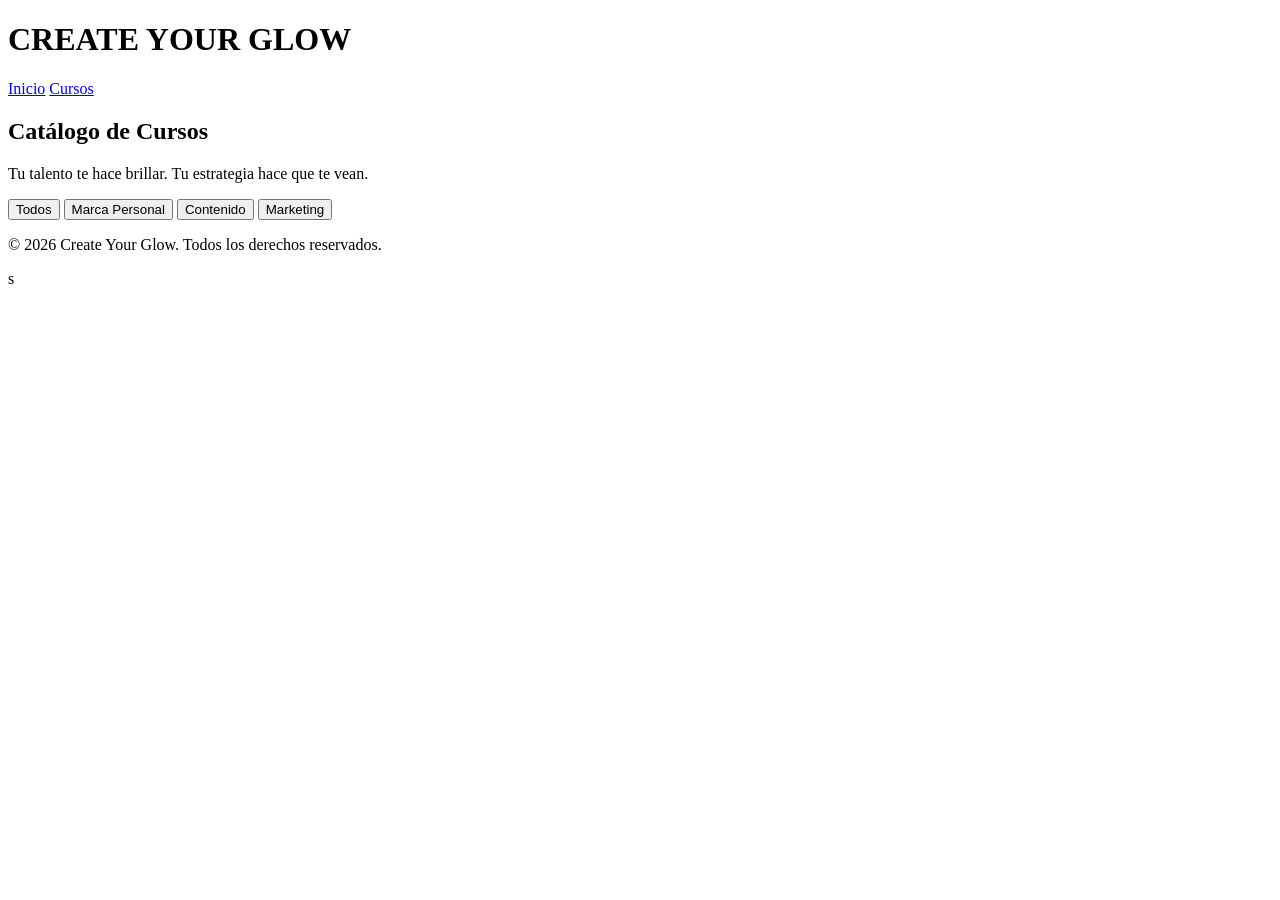
==== cursos.html @ f63a397d "Rename curso.html to cursos.html" ====
<!DOCTYPE html>
<html lang="es">
<head>
    <meta charset="UTF-8">
    <meta name="viewport" content="width=device-width, initial-scale=1.0">
    <title>Catálogo de Cursos - Create Your Glow</title>
    <!-- Importación de tipografías desde Google Fonts -->
    <link rel="preconnect" href="https://fonts.googleapis.com">
    <link rel="preconnect" href="https://fonts.gstatic.com" crossorigin>
    <link href="https://fonts.googleapis.com/css2?family=Libre+Bodoni:ital,wght@0,400..700;1,400..700&family=Montserrat:ital,wght@0,300..700;1,300..700&display=swap" rel="stylesheet">
    <!-- Hoja de estilos principal -->
    <link rel="stylesheet" href="css/estilos.css">
</head>
<body>

    <!-- Header interactivo -->
    <header class="header">
        <div class="header-container">
            <h1 class="logo">CREATE YOUR <span class="glow-text">GLOW</span></h1>
            <nav class="nav">
                <a href="index.html" class="nav-link">Inicio</a>
                <a href="cursos.html" class="nav-link active">Cursos</a>
            </nav>
        </div>
    </header>

    <!-- Contenido Principal -->
    <main class="main-container">
        <!-- Título de la sección -->
        <section class="section-title-area">
            <h2 class="section-title">Catálogo de Cursos</h2>
            <p class="section-subtitle">Tu talento te hace brillar. Tu estrategia hace que te vean.</p>
        </section>

        <!-- Filtros por categoría -->
        <div class="filter-container">
            <button class="filter-btn active" data-filter="todos">Todos</button>
            <button class="filter-btn" data-filter="marca">Marca Personal</button>
            <button class="filter-btn" data-filter="contenido">Contenido</button>
            <button class="filter-btn" data-filter="marketing">Marketing</button>
        </div>

        <!-- Contenedor dinámico de las tarjetas de cursos -->
        <div id="cursos-grid" class="cursos-grid">
            <!-- Las tarjetas se inyectarán dinámicamente mediante JavaScript -->
        </div>
    </main>

    <!-- Footer sencillo -->
    <footer class="footer">
        <p>&copy; 2026 Create Your Glow. Todos los derechos reservados.</p>
    </footer>

    <!-- Script de la lógica -->
    <script src="js/cursos.js"></script>
</body>
</html>s
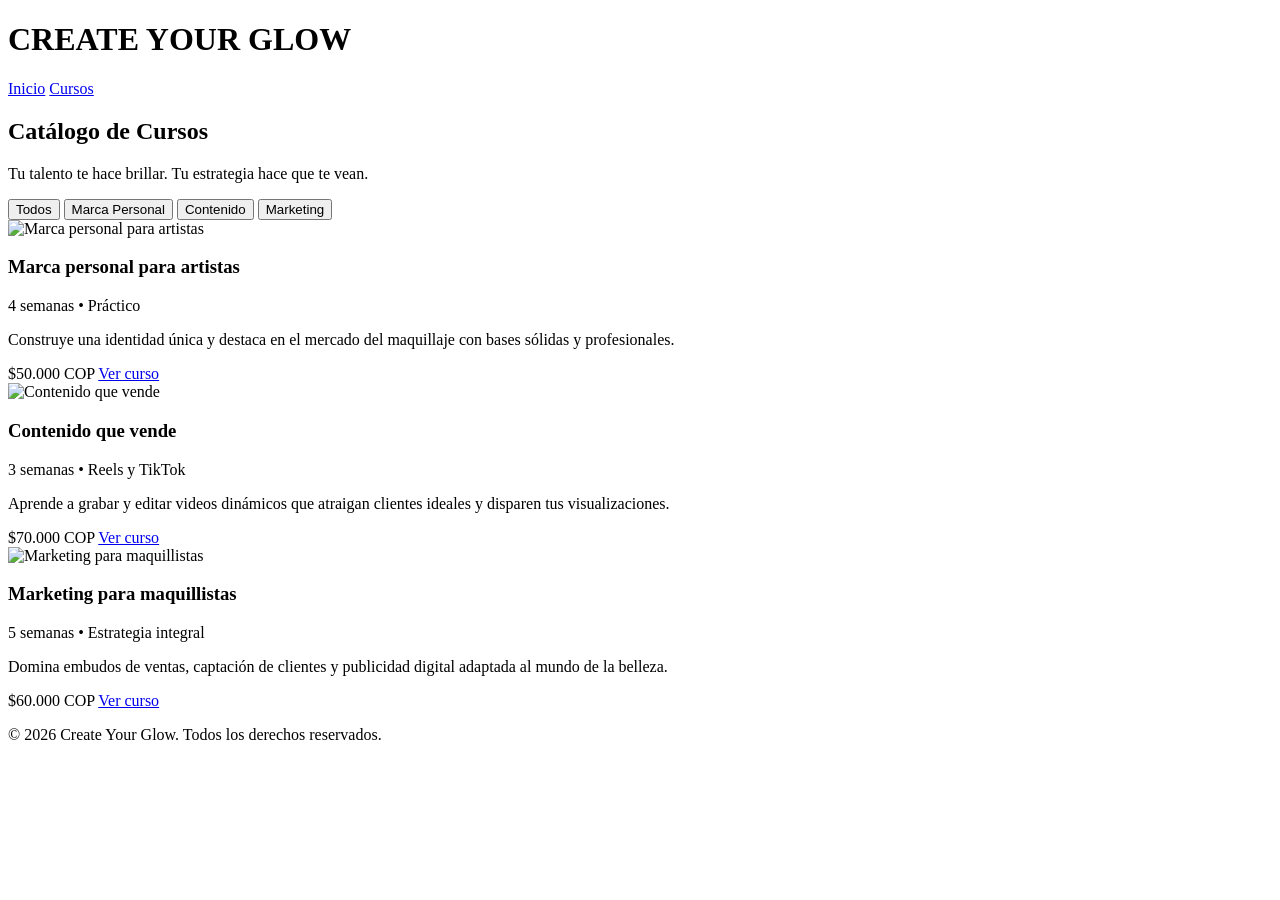
==== commit 0ef95ebf: "Update cursos.html" ====
--- a/cursos.html
+++ b/cursos.html
@@ -54,4 +54,4 @@
     <!-- Script de la lógica -->
     <script src="js/cursos.js"></script>
 </body>
-</html>s
+</html>
--- a/css/estilos.css
+++ b/css/estilos.css
@@ -0,0 +1,160 @@
+/* Tablero Kanban */
+.kanban-board {
+    display: grid;
+    grid-template-columns: repeat(1, 1fr);
+    gap: 1.2rem;
+    align-items: start;
+}
+
+@media (min-width: 768px) {
+    .kanban-board {
+        grid-template-columns: repeat(3, 1fr);
+    }
+}
+
+@media (min-width: 1100px) {
+    .kanban-board {
+        grid-template-columns: repeat(5, 1fr);
+    }
+}
+
+.kanban-column {
+    background-color: #F4F4F6;
+    border-radius: 10px;
+    padding: 0.8rem;
+    min-height: 400px;
+}
+
+.column-header {
+    display: flex;
+    justify-content: space-between;
+    align-items: center;
+    padding: 0.6rem 0.8rem;
+    border-radius: 6px;
+    margin-bottom: 0.8rem;
+    color: #FFF;
+    font-size: 0.85rem;
+}
+
+.stage-nuevo { background-color: #6C5CE7; }
+.stage-contactado { background-color: #3498DB; }
+.stage-interesado { background-color: #D4A373; }
+.stage-cliente { background-color: #2ECC71; }
+.stage-perdido { background-color: #E74C3C; }
+
+.count-badge {
+    background: rgba(255, 255, 255, 0.3);
+    padding: 0.1rem 0.5rem;
+    border-radius: 12px;
+    font-weight: bold;
+}
+
+.cards-container {
+    display: flex;
+    flex-direction: column;
+    gap: 0.8rem;
+}
+
+/* Tarjeta del Lead */
+.lead-card {
+    background-color: #FFFFFF;
+    border-radius: 8px;
+    padding: 0.9rem;
+    box-shadow: 0 2px 8px rgba(0,0,0,0.05);
+    border-left: 4px solid var(--accent-gold);
+}
+
+.lead-name {
+    font-size: 0.95rem;
+    font-weight: 700;
+    margin-bottom: 0.2rem;
+}
+
+.lead-info {
+    font-size: 0.78rem;
+    color: #555;
+    margin-bottom: 0.3rem;
+}
+
+.lead-course {
+    display: inline-block;
+    background-color: #F0EAFB;
+    color: var(--accent-purple);
+    font-size: 0.7rem;
+    padding: 0.2rem 0.5rem;
+    border-radius: 4px;
+    margin-bottom: 0.6rem;
+    font-weight: 600;
+}
+
+.lead-actions {
+    display: flex;
+    flex-direction: column;
+    gap: 0.4rem;
+    margin-top: 0.5rem;
+    border-top: 1px solid #EEE;
+    padding-top: 0.5rem;
+}
+
+.select-stage {
+    font-size: 0.75rem;
+    padding: 0.3rem;
+    border-radius: 4px;
+    border: 1px solid #CCC;
+    width: 100%;
+}
+
+.btn-nota {
+    background-color: var(--text-dark);
+    color: #FFF;
+    border: none;
+    padding: 0.3rem;
+    border-radius: 4px;
+    font-size: 0.72rem;
+    cursor: pointer;
+}
+
+/* Modal */
+.modal-overlay {
+    position: fixed;
+    top: 0; left: 0; width: 100%; height: 100%;
+    background: rgba(0, 0, 0, 0.5);
+    display: flex;
+    justify-content: center;
+    align-items: center;
+    z-index: 1000;
+}
+
+.modal-overlay.hidden { display: none; }
+
+.modal-content {
+    background: #FFF;
+    padding: 1.5rem;
+    border-radius: 10px;
+    width: 90%;
+    max-width: 450px;
+}
+
+.form-group {
+    margin-bottom: 1rem;
+    display: flex;
+    flex-direction: column;
+    gap: 0.3rem;
+    font-size: 0.85rem;
+}
+
+.form-group textarea, .form-group select, .form-group input {
+    padding: 0.5rem;
+    border: 1px solid #CCC;
+    border-radius: 5px;
+    font-family: inherit;
+}
+
+.modal-actions {
+    display: flex;
+    justify-content: flex-end;
+    gap: 0.5rem;
+}
+
+.btn-primary { background: var(--accent-purple); color: #FFF; border: none; padding: 0.5rem 1rem; border-radius: 5px; cursor: pointer; }
+.btn-secondary { background: #CCC; color: #333; border: none; padding: 0.5rem 1rem; border-radius: 5px; cursor: pointer; }
